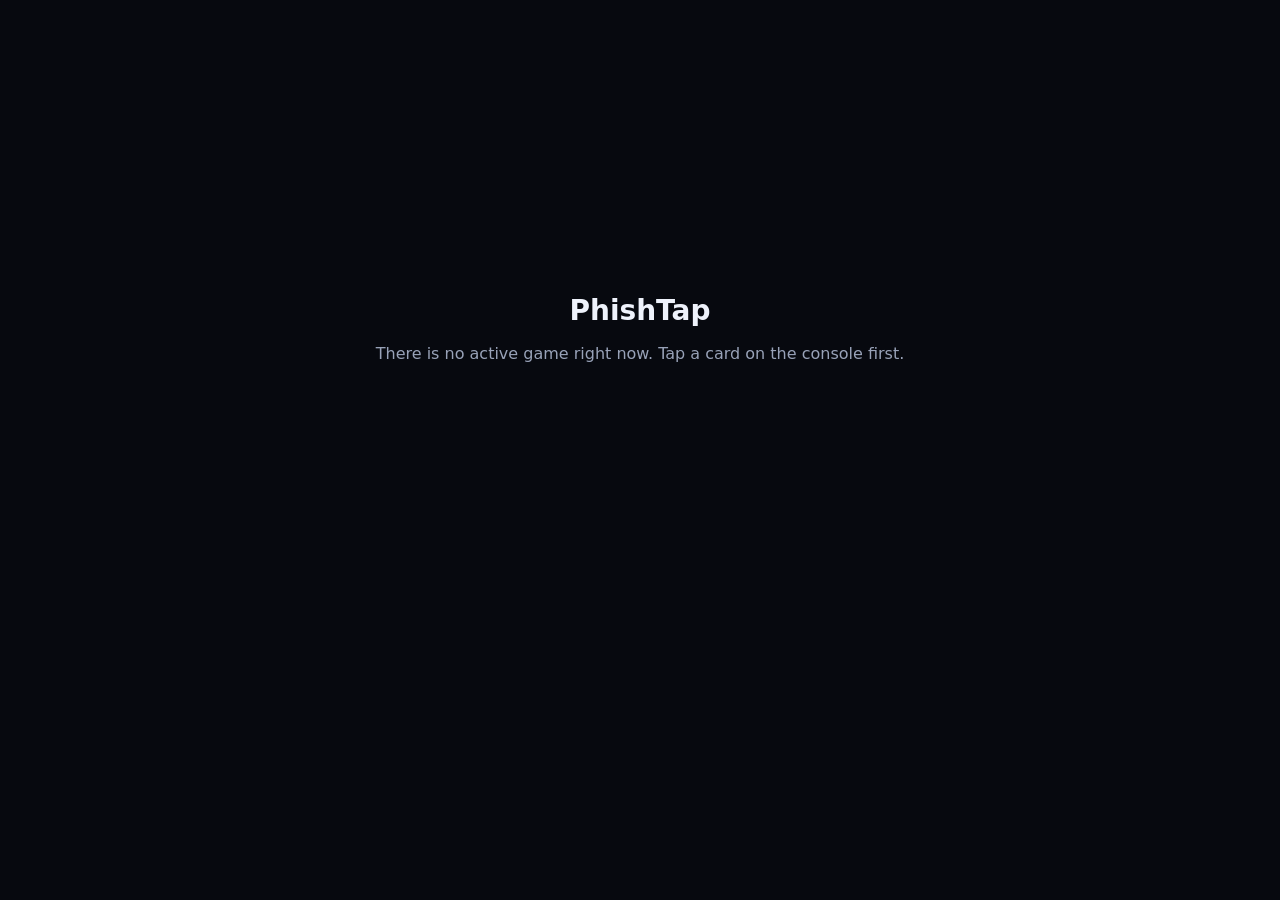
==== assets/game.html @ 7ce4acc5 "build the frontend: kiosk, game, review, join and admin five pages, a shared stylesheet, a strings f" ====
<!DOCTYPE html>
<html lang="en">
<head>
<meta charset="utf-8">
<meta name="viewport" content="width=device-width, initial-scale=1, viewport-fit=cover, maximum-scale=1, user-scalable=no">
<title>PhishTap — play</title>
<meta name="robots" content="noindex, nofollow">
<meta name="theme-color" content="#07090f">
<!--
  PhishTap Lite — PHONE GAME PAGE.

  Opened by scanning the kiosk's QR code, which encodes
  `<base_url>/game.html?token=<session token>`.

  Design constraints that shaped this page:

  * ONE-HANDED, STANDING UP, UNDER TIME PRESSURE. The two answer buttons are the
    bottom half of the screen and are far larger than they need to be. Fitts's law
    is not a nicety here; a mis-tap costs a life.
  * NO ZOOM, NO SCROLL BOUNCE. A pinch-zoom or a rubber-band scroll mid-round
    loses the player their place and the round keeps running without them.
  * THE ANSWER IS NEVER IN THE PAGE. The server sends the message with
    include_answer=False, so there is nothing to find in the DOM or the network
    tab. Revealing it would defeat the entire purpose of the tool.
  * THE COUNTDOWN IS CLIENT-SIDE from a remaining-ms figure the server supplies.
    Per-second traffic would make the timer stutter on a congested network, and a
    stuttering timer is unfair rather than merely ugly.
  * REST IS THE SOURCE OF TRUTH, the socket is the fast path. If the socket drops,
    the page polls and the game continues; the server grades a timeout by its own
    deadline either way.
-->
<link rel="stylesheet" href="css/app.css">
<style>
  html, body {
    height: 100%;
    overflow: hidden;          /* the game is exactly one screen; scrolling loses place */
    overscroll-behavior: none;
    touch-action: manipulation;
  }

  .game {
    height: 100dvh;            /* dvh, not vh: mobile browser chrome otherwise hides the buttons */
    display: flex;
    flex-direction: column;
  }

  /* Fallback for browsers without dvh. Declared first so dvh wins where supported. */
  @supports not (height: 100dvh) { .game { height: 100vh; } }

  .game-head {
    display: flex;
    justify-content: space-between;
    align-items: center;
    padding: 10px 14px;
    gap: 10px;
    border-bottom: 1px solid var(--border);
    flex: 0 0 auto;
  }
  .hud { display: flex; gap: 14px; align-items: baseline; font-variant-numeric: tabular-nums; }
  .hud-k { font-size: var(--fs-xs); color: var(--fg-faint); text-transform: uppercase; letter-spacing: 0.08em; }
  .hud-v { font-size: var(--fs-lg); font-weight: 800; }
  .hud-lives { color: var(--phish); letter-spacing: 0.06em; }

  /* The timer bar. It is the single most important element on the screen after
   * the message, so it is full-bleed and changes colour as time runs out. */
  .timer {
    flex: 0 0 auto;
    height: 8px;
    background: var(--bg-sunken);
    position: relative;
    overflow: hidden;
  }
  .timer-fill {
    position: absolute;
    inset: 0 auto 0 0;
    width: 100%;
    background: var(--safe);
    transition: background 200ms linear;
  }
  .timer-fill.mid  { background: var(--warn); }
  .timer-fill.low  { background: var(--phish); }
  .timer-seconds {
    position: absolute;
    right: 10px; top: 50%;
    transform: translateY(-50%);
    font-size: var(--fs-xs);
    font-family: var(--font-mono);
    color: var(--fg-dim);
    background: rgba(4,6,11,0.7);
    padding: 0 5px;
    border-radius: 4px;
  }

  .game-body {
    flex: 1 1 auto;
    overflow-y: auto;
    -webkit-overflow-scrolling: touch;
    padding: 14px;
  }

  /* The message is styled to look like the thing it is pretending to be, because
   * recognising the shape of a message is half the skill. A WhatsApp bubble reads
   * differently from a bank email and the player should feel that. */
  .msg { border-radius: var(--radius-lg); overflow: hidden; border: 1px solid var(--border); }
  .msg-head {
    display: flex; justify-content: space-between; align-items: center; gap: 10px;
    padding: 10px 14px; background: var(--bg-raised); border-bottom: 1px solid var(--border);
  }
  .msg-sender { font-weight: 700; font-size: var(--fs-md); word-break: break-word; }
  .msg-subject { padding: 10px 14px 0; color: var(--fg-dim); font-size: var(--fs-sm); }
  .msg-body {
    padding: 14px;
    background: var(--bg-sunken);
    font-size: var(--fs-md);
    line-height: 1.6;
    /* pre-wrap preserves the line breaks the corpus author wrote, which matter:
     * a run-on block of text is itself a phishing tell. */
    white-space: pre-wrap;
    word-break: break-word;
    /* Links are defanged server-side and rendered as text. This is belt and
     * braces: even if a defanged URL somehow became clickable, no navigation. */
    pointer-events: none;
    user-select: text;
  }
  .msg-whatsapp .msg-body { background: #0b1a12; }
  .msg-sms .msg-body { background: #10131c; }

  .game-foot {
    flex: 0 0 auto;
    padding: 12px 14px calc(12px + env(safe-area-inset-bottom));
    display: grid;
    grid-template-columns: 1fr 1fr;
    gap: 12px;
    border-top: 1px solid var(--border);
    background: var(--bg);
  }

  .answer {
    min-height: 88px;
    font-size: var(--fs-xl);
    font-weight: 900;
    letter-spacing: 0.04em;
    border-radius: var(--radius-lg);
    display: flex;
    flex-direction: column;
    align-items: center;
    justify-content: center;
    gap: 2px;
    padding: 10px;
  }
  .answer small { font-size: var(--fs-xs); font-weight: 600; opacity: 0.75; letter-spacing: 0; }

  /* Feedback overlay. Covers the message so the player cannot keep reading while
   * the next round loads, and gives an unambiguous colour signal for the ~900ms
   * before the next message appears. */
  .verdict {
    position: fixed;
    inset: 0;
    display: flex;
    flex-direction: column;
    align-items: center;
    justify-content: center;
    gap: 8px;
    z-index: 40;
    font-weight: 900;
    text-align: center;
    padding: 24px;
  }
  .verdict.good { background: rgba(20, 83, 45, 0.96); color: #d6ffe9; }
  .verdict.bad  { background: rgba(122, 31, 40, 0.96); color: #ffe3e6; }
  .verdict-word { font-size: clamp(40px, 13vw, 76px); line-height: 1; }
  .verdict-sub  { font-size: var(--fs-lg); font-weight: 600; opacity: 0.9; }
  .verdict-pts  { font-size: var(--fs-2xl); font-variant-numeric: tabular-nums; }

  /* Screens that replace the game entirely: consent, loading, ended, gone. */
  .screen {
    height: 100dvh;
    overflow-y: auto;
    padding: 24px 20px calc(24px + env(safe-area-inset-bottom));
  }
  @supports not (height: 100dvh) { .screen { height: 100vh; } }

  .consent-body p { font-size: var(--fs-sm); color: var(--fg-dim); }
  .consent-body p strong { color: var(--fg); }

  .ended-score {
    font-size: clamp(72px, 22vw, 140px);
    font-weight: 900;
    line-height: 0.9;
    color: var(--warn);
    text-align: center;
    font-variant-numeric: tabular-nums;
  }

  .conn-banner {
    position: fixed;
    left: 0; right: 0; top: 0;
    z-index: 60;
    padding: 8px 14px;
    font-size: var(--fs-sm);
    font-weight: 700;
    text-align: center;
    background: var(--warn-dim);
    color: #ffedc9;
    border-bottom: 1px solid var(--warn);
  }
</style>
</head>
<body>

<div id="conn" class="conn-banner is-hidden" role="status"></div>

<!-- LOADING -->
<section id="screen-loading" class="screen center is-hidden">
  <div style="margin-top:30vh">
    <h1 id="loading-title">PhishTap</h1>
    <p class="muted" id="loading-text"></p>
  </div>
</section>

<!-- CONSENT -->
<section id="screen-consent" class="screen is-hidden">
  <h1 id="consent-title"></h1>
  <div class="consent-body">
    <p id="consent-body"></p>
    <p id="consent-pseudonymous"></p>
    <p id="consent-retention"></p>
    <p id="consent-norealdata"></p>
  </div>

  <div class="field">
    <label for="nickname" id="nickname-label"></label>
    <input id="nickname" type="text" autocomplete="nickname" maxlength="12"
           inputmode="text" enterkeyhint="go" spellcheck="false">
    <div class="hint" id="nickname-hint"></div>
  </div>

  <div id="consent-error" class="banner banner-error is-hidden" role="alert"></div>

  <div class="stack" style="margin-top:20px">
    <button id="btn-consent" class="btn btn-accent btn-block btn-lg"></button>
    <button id="btn-decline" class="btn btn-ghost btn-block"></button>
  </div>

  <section id="consent-declined" class="is-hidden" style="margin-top:24px">
    <div class="banner banner-info" id="declined-text"></div>
  </section>
</section>

<!-- PLAY -->
<section id="screen-play" class="game is-hidden">
  <header class="game-head">
    <div class="hud">
      <div><div class="hud-k" id="k-round"></div><div class="hud-v" id="v-round">1</div></div>
      <div><div class="hud-k" id="k-score"></div><div class="hud-v" id="v-score">0</div></div>
    </div>
    <div class="hud">
      <div class="right">
        <div class="hud-k" id="k-lives"></div>
        <div class="hud-v hud-lives" id="v-lives"></div>
      </div>
    </div>
  </header>

  <div class="timer" role="timer" aria-live="off">
    <div id="timer-fill" class="timer-fill"></div>
    <div id="timer-seconds" class="timer-seconds"></div>
    <span id="timer-sr" class="sr-only" aria-live="polite"></span>
  </div>

  <div class="game-body">
    <div id="msg" class="msg">
      <div class="msg-head">
        <div class="msg-sender" id="msg-sender"></div>
        <div class="pill pill-dim" id="msg-channel"></div>
      </div>
      <div class="msg-subject" id="msg-subject"></div>
      <div class="msg-body" id="msg-body"></div>
    </div>
    <p class="center muted small" id="msg-prompt" style="margin-top:16px;"></p>
  </div>

  <footer class="game-foot">
    <button id="btn-phish" class="answer btn-phish">
      <span id="btn-phish-label"></span>
      <small id="btn-phish-hint"></small>
    </button>
    <button id="btn-safe" class="answer btn-safe">
      <span id="btn-safe-label"></span>
      <small id="btn-safe-hint"></small>
    </button>
  </footer>
</section>

<!-- VERDICT OVERLAY -->
<div id="verdict" class="verdict is-hidden">
  <div class="verdict-word" id="verdict-word"></div>
  <div class="verdict-sub" id="verdict-sub"></div>
  <div class="verdict-pts" id="verdict-pts"></div>
</div>

<!-- GAME OVER -->
<section id="screen-over" class="screen is-hidden">
  <div class="eyebrow center" id="over-eyebrow"></div>
  <div class="ended-score" id="over-score">0</div>
  <p class="center muted" id="over-rounds"></p>
  <div class="stack" style="margin-top:28px">
    <a id="btn-review" class="btn btn-accent btn-block btn-lg" href="#"></a>
    <p class="center muted small" id="over-again"></p>
  </div>
</section>

<!-- SESSION GONE -->
<section id="screen-gone" class="screen center is-hidden">
  <div style="margin-top:30vh">
    <h1 id="gone-title"></h1>
    <p class="muted" id="gone-text"></p>
  </div>
</section>

<script src="libs/socket.io.min.js"></script>
<script src="js/strings.js"></script>
<script src="js/common.js"></script>
<script src="js/game.js"></script>
</body>
</html>
---- assets/css/app.css ----
/*
 * PhishTap Lite — shared stylesheet.
 *
 * ONE FILE, FIVE PAGES. The kiosk is read from three metres away on a laptop;
 * the game is held one-handed on a phone in a crowded room. Those are opposite
 * constraints, so the shared layer is deliberately small — colour, type scale,
 * spacing, buttons — and each page adds only what it needs.
 *
 * NO EXTERNAL ANYTHING. No webfont, no CDN, no icon sprite. docs/ARCHITECTURE.md
 * §7 forbids external requests and the demo runs offline, so a Google Fonts link
 * would not merely be slow, it would hang the page until the request timed out.
 * The stack below is system fonts only.
 *
 * The palette is dark and saturated on purpose: it matches the blue LED matrix on
 * the console, and a dark kiosk screen hides the bezel so the panel looks like
 * part of the machine rather than a browser tab sitting next to it.
 */

:root {
  /* Surfaces */
  --bg:            #07090f;
  --bg-raised:     #10141f;
  --bg-sunken:     #04060b;
  --border:        #232a3a;
  --border-strong: #38415a;

  /* Text */
  --fg:            #eef2fb;
  --fg-dim:        #98a2b8;
  --fg-faint:      #626d85;

  /* Accents. Phish is red and safe is green everywhere in the product, and that
   * mapping never changes: a colour that means "danger" in one place and "go" in
   * another would be actively confusing in a game about spotting danger. */
  --phish:         #ff4d5e;
  --phish-dim:     #7a1f28;
  --safe:          #35d07f;
  --safe-dim:      #14532d;
  --accent:        #4ea8ff;
  --accent-dim:    #14395e;
  --warn:          #ffb020;
  --warn-dim:      #5c3d05;

  /* Type. A modular-ish scale; the kiosk overrides upward for distance reading. */
  --fs-xs:   0.75rem;
  --fs-sm:   0.875rem;
  --fs-md:   1rem;
  --fs-lg:   1.25rem;
  --fs-xl:   1.75rem;
  --fs-2xl:  2.5rem;
  --fs-3xl:  3.5rem;

  --radius:    10px;
  --radius-lg: 16px;
  --gap:       16px;

  --font: system-ui, -apple-system, "Segoe UI", Roboto, "Helvetica Neue",
          "Noto Sans", "Noto Sans Devanagari", Arial, sans-serif;
  --font-mono: ui-monospace, SFMono-Regular, Menlo, Consolas,
               "Liberation Mono", monospace;
}

/* ── Reset ────────────────────────────────────────────────────────────────
 * Minimal and explicit rather than a wholesale reset. `box-sizing` and margin
 * clearing are the two that actually bite; the rest is left to the browser so
 * form controls keep their native behaviour, which matters on phones where a
 * restyled input can lose the numeric keypad.
 */
*, *::before, *::after { box-sizing: border-box; }

html, body {
  margin: 0;
  padding: 0;
  min-height: 100%;
}

body {
  background: var(--bg);
  color: var(--fg);
  font-family: var(--font);
  font-size: var(--fs-md);
  line-height: 1.5;
  /* Phones: stop a double-tap from zooming the game mid-round, and stop iOS from
   * inflating text on rotate. Both would break the countdown's layout. */
  -webkit-text-size-adjust: 100%;
  text-size-adjust: 100%;
  overscroll-behavior: none;
}

h1, h2, h3 { margin: 0 0 0.5em; line-height: 1.2; font-weight: 700; }
h1 { font-size: var(--fs-xl); }
h2 { font-size: var(--fs-lg); }
h3 { font-size: var(--fs-md); }
p  { margin: 0 0 1em; }

a { color: var(--accent); }

/* ── Layout ─────────────────────────────────────────────────────────────── */

.wrap {
  width: 100%;
  max-width: 640px;
  margin: 0 auto;
  padding: var(--gap);
}

.wrap-wide { max-width: 1100px; }

.stack > * + * { margin-top: var(--gap); }

.row {
  display: flex;
  gap: var(--gap);
  align-items: center;
}

.row-between { justify-content: space-between; }
.row-wrap { flex-wrap: wrap; }

.grid-2 {
  display: grid;
  gap: var(--gap);
  grid-template-columns: repeat(auto-fit, minmax(260px, 1fr));
}

.card {
  background: var(--bg-raised);
  border: 1px solid var(--border);
  border-radius: var(--radius-lg);
  padding: var(--gap);
}

.card-sunken { background: var(--bg-sunken); }

.is-hidden, [hidden] { display: none !important; }

.muted  { color: var(--fg-dim); }
.faint  { color: var(--fg-faint); }
.small  { font-size: var(--fs-sm); }
.tiny   { font-size: var(--fs-xs); }
.mono   { font-family: var(--font-mono); }
.center { text-align: center; }
.right  { text-align: right; }

.eyebrow {
  font-size: var(--fs-xs);
  text-transform: uppercase;
  letter-spacing: 0.12em;
  color: var(--fg-faint);
  font-weight: 700;
}

/* ── Buttons ──────────────────────────────────────────────────────────────
 * Minimum 48px tall. That is the documented comfortable touch target, and this
 * game is played standing up, one-handed, under time pressure — the two worst
 * conditions for a small button.
 */
button, .btn {
  font: inherit;
  font-weight: 700;
  color: var(--fg);
  background: var(--bg-raised);
  border: 1px solid var(--border-strong);
  border-radius: var(--radius);
  padding: 12px 20px;
  min-height: 48px;
  cursor: pointer;
  transition: transform 60ms ease, background 120ms ease, opacity 120ms ease;
  -webkit-tap-highlight-color: transparent;
  touch-action: manipulation;   /* kills the 300ms tap delay on old mobile Safari */
}

button:hover:not(:disabled), .btn:hover:not(:disabled) { background: #171d2b; }
button:active:not(:disabled), .btn:active:not(:disabled) { transform: scale(0.98); }

button:disabled, .btn:disabled {
  opacity: 0.45;
  cursor: not-allowed;
}

/* Visible focus for keyboard users. Removed only for pointer interaction via
 * :focus-visible, so a mouse click does not leave a ring but a tab does. */
button:focus-visible, .btn:focus-visible, a:focus-visible, input:focus-visible {
  outline: 3px solid var(--accent);
  outline-offset: 2px;
}

.btn-phish {
  background: var(--phish);
  border-color: var(--phish);
  color: #17040a;
}
.btn-phish:hover:not(:disabled) { background: #ff6b78; }

.btn-safe {
  background: var(--safe);
  border-color: var(--safe);
  color: #04170e;
}
.btn-safe:hover:not(:disabled) { background: #4ee395; }

.btn-accent {
  background: var(--accent);
  border-color: var(--accent);
  color: #04121f;
}
.btn-accent:hover:not(:disabled) { background: #6fbbff; }

.btn-danger {
  background: transparent;
  border-color: var(--phish);
  color: var(--phish);
}
.btn-danger:hover:not(:disabled) { background: var(--phish-dim); }

.btn-ghost {
  background: transparent;
  border-color: var(--border);
  color: var(--fg-dim);
}

.btn-block { display: block; width: 100%; }
.btn-lg { font-size: var(--fs-lg); min-height: 64px; padding: 16px 24px; }

/* ── Forms ──────────────────────────────────────────────────────────────── */

label {
  display: block;
  font-size: var(--fs-sm);
  font-weight: 600;
  color: var(--fg-dim);
  margin-bottom: 6px;
}

input[type="text"], input[type="password"], input[type="number"], input[type="tel"],
select, textarea {
  font: inherit;
  width: 100%;
  color: var(--fg);
  background: var(--bg-sunken);
  border: 1px solid var(--border-strong);
  border-radius: var(--radius);
  padding: 12px 14px;
  min-height: 48px;
}

input:focus, select:focus, textarea:focus {
  border-color: var(--accent);
  outline: none;
}

input::placeholder, textarea::placeholder { color: var(--fg-faint); }

.field + .field { margin-top: var(--gap); }

.hint {
  font-size: var(--fs-xs);
  color: var(--fg-faint);
  margin-top: 6px;
}

/* ── Banners ────────────────────────────────────────────────────────────── */

.banner {
  border-radius: var(--radius);
  padding: 12px 14px;
  border: 1px solid var(--border-strong);
  background: var(--bg-raised);
  font-size: var(--fs-sm);
}

.banner-error   { border-color: var(--phish); background: var(--phish-dim); color: #ffe3e6; }
.banner-warn    { border-color: var(--warn);  background: var(--warn-dim);  color: #ffedc9; }
.banner-ok      { border-color: var(--safe);  background: var(--safe-dim);  color: #d6ffe9; }
.banner-info    { border-color: var(--accent); background: var(--accent-dim); color: #dcecff; }

/* ── Pills and badges ───────────────────────────────────────────────────── */

.pill {
  display: inline-block;
  padding: 3px 10px;
  border-radius: 999px;
  border: 1px solid currentColor;
  font-size: var(--fs-xs);
  font-weight: 700;
  letter-spacing: 0.04em;
  text-transform: uppercase;
}

.pill-phish { color: var(--phish); }
.pill-safe  { color: var(--safe); }
.pill-dim   { color: var(--fg-faint); }

/* ── Tables (admin) ─────────────────────────────────────────────────────── */

table.data {
  width: 100%;
  border-collapse: collapse;
  font-size: var(--fs-sm);
}

table.data th, table.data td {
  text-align: left;
  padding: 8px 10px;
  border-bottom: 1px solid var(--border);
}

table.data th {
  font-size: var(--fs-xs);
  text-transform: uppercase;
  letter-spacing: 0.08em;
  color: var(--fg-faint);
  font-weight: 700;
}

table.data td.num, table.data th.num { text-align: right; font-variant-numeric: tabular-nums; }

/* ── Utilities ──────────────────────────────────────────────────────────── */

/* Respect a user who has asked the OS to reduce motion. The countdown bar is
 * informative rather than decorative, so it stays; the pulses and flashes go. */
@media (prefers-reduced-motion: reduce) {
  *, *::before, *::after {
    animation-duration: 0.001ms !important;
    animation-iteration-count: 1 !important;
    transition-duration: 0.001ms !important;
  }
}

@keyframes pt-pulse {
  0%, 100% { opacity: 1; }
  50%      { opacity: 0.35; }
}
.pulse { animation: pt-pulse 1.4s ease-in-out infinite; }

@keyframes pt-flash {
  0%   { opacity: 0; }
  15%  { opacity: 1; }
  100% { opacity: 0; }
}
.flash { animation: pt-flash 600ms ease-out; }

/* Screen-reader-only text. Used for the countdown, which is conveyed visually by
 * a shrinking bar and must also be announced. */
.sr-only {
  position: absolute;
  width: 1px; height: 1px;
  padding: 0; margin: -1px;
  overflow: hidden;
  clip: rect(0, 0, 0, 0);
  white-space: nowrap;
  border: 0;
}
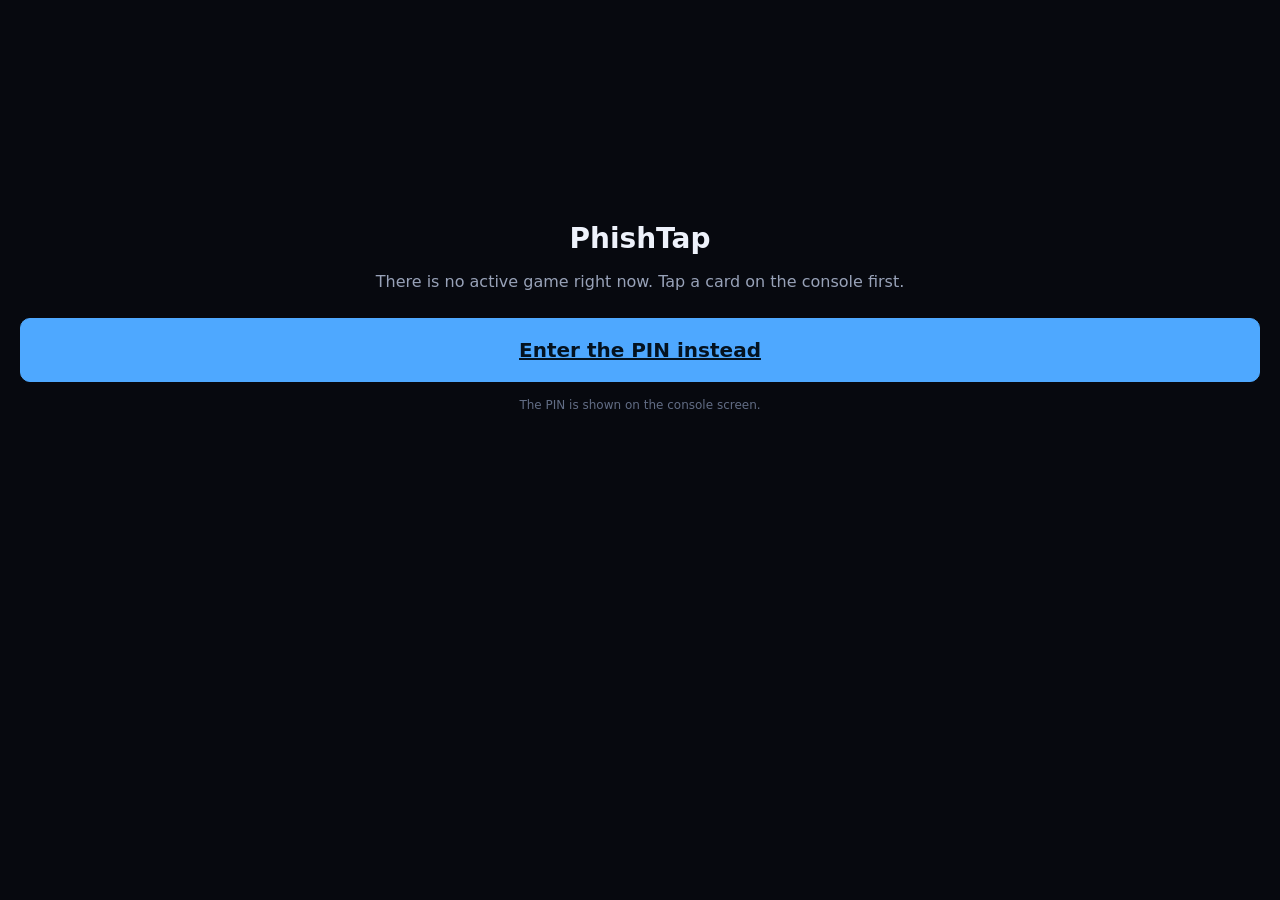
==== commit 5c407b14: "fix every POST endpoint, which had been ignoring the request body scanning the qr code showed "token" ====
--- a/assets/game.html
+++ b/assets/game.html
@@ -312,9 +312,16 @@
 
 <!-- SESSION GONE -->
 <section id="screen-gone" class="screen center is-hidden">
-  <div style="margin-top:30vh">
+  <div style="margin-top:22vh">
     <h1 id="gone-title"></h1>
     <p class="muted" id="gone-text"></p>
+    <!-- A dead end here is worse than the original failure. If the token expired
+         or the scan mangled the URL, the player is standing at a console with a
+         queue behind them and no way forward. The PIN page is the supported
+         second route in, so it is always offered. -->
+    <a id="btn-gone-join" class="btn btn-accent btn-block btn-lg" href="join.html"
+       style="margin-top:24px"></a>
+    <p class="tiny faint" id="gone-hint" style="margin-top:14px"></p>
   </div>
 </section>
 
